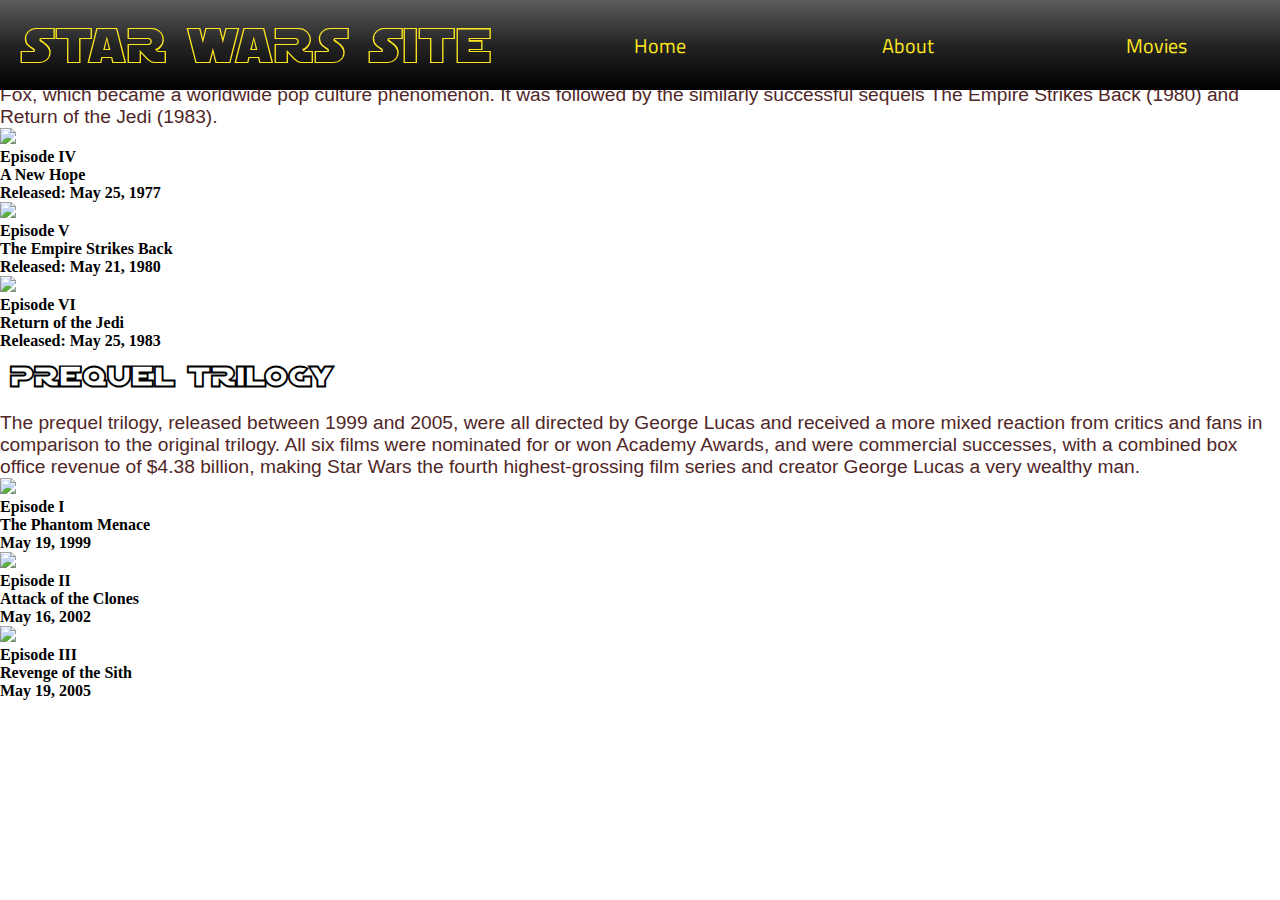
==== movies.html @ 62b9e34c "css fix" ====
<!DOCTYPE html>
 <html lang="en">
    <head>
        <meta charset="UTF-8">
        <meta name="viewport" content="width=device-width, initial-scale=1.0">
        <title>About Star Wars</title>
        <link rel="stylesheet" href="style/style.css">
        <link rel="stylesheet" href="style/moviestyle.css">
    </head>
    <body>
        <div class="top-bar">
            <div class="logo">Star Wars S&#0105;te</div>
            <div class="menu">
                <ul>
                    <li><a href="index.html">Home</a></li>
                    <li><a href="about.html">About</a></li>
                    <li><a href="movies.html">Movies</a></li>
                </ul>
            </div>
        </div>
        <div class="movies-outer">
            <div class="original-container">
                <h1>Original Trilogy</h1>
                <p>The Original Star Wars trilogy series began in 1977 with the release of the film Star Wars (subtitled Episode IV: A New Hope in 1981) by 20th Century Fox, which became a worldwide pop culture phenomenon. It was followed by the similarly successful sequels The Empire Strikes Back (1980) and Return of the Jedi (1983).</p>
                <div class="originals">
                    <img class="movie-img" src="http://www.coverwhiz.com/content/Star-Wars-Episode-IV-A-New-Hope.jpg">
                    <h4 class="movie-desc">Episode IV
                        <br>A New Hope<br>Released: May 25, 1977</h4>
                </div>
                <div class="originals">
                    <img class="movie-img" src="http://www.coverwhiz.com/content/Star-Wars-Episode-V-The-Empire-Strikes-Back.jpg">
                    <h4 class="movie-desc">Episode V
                        <br>The Empire Strikes Back<br>Released: May 21, 1980</h4>
                </div>
                <div class="originals">
                    <img class="movie-img" src="http://www.coverwhiz.com/content/Star-Wars-Episode-VI-Return-Of-The-Jedi.jpg">
                    <h4 class="text-center">Episode VI
                        <br>Return of the Jedi<br>Released: May 25, 1983</h4>
                </div>
            </div>

                <div class="container">
                    <h1>Prequel Trilogy</h1>
                    <p>The prequel trilogy, released between 1999 and 2005, were all directed by George Lucas and received a more mixed reaction from critics and fans in comparison to the original trilogy. All six films were nominated for or won Academy Awards, and were commercial successes, with a combined box office revenue of $4.38 billion, making Star Wars the fourth highest-grossing film series and creator George Lucas a very wealthy man.</p>
                    <div class="prequels">
                        <img class="movie-img" src="http://www.coverwhiz.com/content/Star-Wars-Episode-I-The-Phantom-Menace.jpg">
                        <h4 class="text-center">Episode I<br>The Phantom Menace<br>May 19, 1999</h4>
                    </div>
                    <div class="prequels">
                        <img class="movie-img" src="http://www.coverwhiz.com/content/Star-Wars-Episode-II-Attack-Of-The-Clones.jpg">
                        <h4 class="text-center">Episode II<br>Attack of the Clones<br>May 16, 2002</h4>
                    </div>
                    <div class="prequels">
                        <img class="movie-img" src="http://www.coverwhiz.com/content/Star-Wars-Episode-III-Revenge-Of-The-Sith.jpg">
                        <h4 class="text-center">Episode III<br>Revenge of the Sith<br>May 19, 2005</h4>
                    </div>
                </div>
        </div>
        </body>
        </html>
---- style/style.css ----
@import url('https://fonts.googleapis.com/css?family=Titillium+Web&display=swap');

@font-face {
    font-family: StarWarsFont;
    src: url(/fonts/SFDistantGalaxyOutline.ttf);
  }
@font-face {
    font-family: StarWarsFont2;
    src: url(/fonts/SFDistantGalaxy.ttf);
  }

  html,body
{
    width: 100%;
    height: 100%;
    margin: 0px;
    padding: 0px;
    overflow-x: hidden; 
}
* {
    margin: 0;
    padding: 0;
}

*:focus {
    outline: none;
}

#overlay {
    position: fixed; /* Sit on top of the page content */
    display: none; /* Hidden by default */
    width: 100%; /* Full width (cover the whole page) */
    height: 100%; /* Full height (cover the whole page) */
    top: 0;
    left: 0;
    right: 0;
    bottom: 0;
    background-color: rgba(0,0,0,0.5); /* Black background with opacity */
    z-index: 2; /* Specify a stack order in case you're using a different order for other elements */
    cursor: pointer; /* Add a pointer on hover */
  }

/**********
    Top-Bar
***********/

.top-bar {
    display: flex;
    width: 100%;
    height: auto;
    background: linear-gradient(#5c5c5c, #242424, #000000 );
    position: fixed;
}

/**********
    Logo
**********/

.logo {
    color: #ffe81f ;
    flex: 1;
    font-size: 50px;
    padding: 20px;
    text-transform: uppercase;
    align-items: center;
    font-family: StarWarsFont, serif;
}

/**********
    Menu
**********/

.menu {
    flex: 1.5;
    align-self: center;
}

.menu ul {
    display: flex;
    flex-flow: row wrap;
    list-style: none;
}

.menu ul li {
    flex: 1;
    text-align: center;
}

.menu ul li a {
    color: #ffe81f;
    text-decoration: none;
    font-size: 20px;
    font-family: 'Titillium Web', serif;
    transition: all 0.3s ease 0s;
}

.menu ul li a:hover {
    color: #ffffff71;
}

/**********
    Banner
**********/

.banner {
    background: url("../img/troopers1.jpg");
    width: 100%;
    background-size: cover;
    background-color: black;
}

.banner-text {
    display: flex;
    padding: 20%;
    position: relative;
}

#instruction-text {
    color: #ffe81f;
    width: 50%; 
    text-align: left;
    margin-top: -30%;
    font-size: 2.5em;
    font-family: StarWarsFont, serif ;
}

#search-btn {
   position: absolute;
   top: 3%;
   left: 58%;
}

#search-btn:hover {
    cursor: pointer;
    background-color: #ffe81f;
    color: #49494980;

}

.banner-text-items input[type="button"] {
    background-color: #49494980;
    color: #ffe81f;
    font-size: 25px;
    font-family: StarWarsFont2, serif;
    padding: 10px;
    margin-top: 20px;
    text-transform: uppercase;
    border-radius: 30px;
    border: 10px solid rgba(248, 218, 127, 0.911);
}


/**********
    Main Info
**********/

#spinner {
    position: absolute;
   top: 60%;
   left: 45%;
}

.pretext {
    font-size: 2em;
    font-family: StarWarsFont, serif;
}

.main-div {
    background: url("../img/starnight.jpg");
    text-align: center;
  }

.main-info {
    background: linear-gradient(180deg, #ffe81f 10%, #ffba26 50%, #ffe81f 80% );
    box-shadow: 2px 4px 2px rgba(65, 64, 64, 0.1);
    border-radius: 12px;
    border: 10px ridge   rgba(219, 168, 0, 0.877);
    overflow: hidden;
    transition: all .2s linear;
    width: 30%;
    margin: 200px;
    padding: 20px;
    display: inline-block;
}

.info {
    font-size: 25px;
    font-family: 'Trebuchet MS', 'Lucida Sans Unicode', 'Lucida Grande', 'Lucida Sans', Arial, sans-serif;
}

#movieList {
    list-style-type: none;
}

.pre-about {
    background: url("../img/starnight.jpg");
    width: 100%;
    height: 90%;
    background-size: cover;
    text-align: center;
}

.about-container {
    background: linear-gradient( #ffe81f 10%, #ffba26 50%, #ffe81f 90% );
    box-shadow: 2px 4px 2px rgba(65, 64, 64, 0.1);
    border-radius: 12px;
    border: 10px ridge   rgba(219, 168, 0, 0.877);
    overflow: hidden;
    transition: all .2s linear;
    width: 50%;
    height: auto;
    margin: 100px;
    padding: 20px;
    display: inline-block;

}

h1 {
    text-transform: uppercase;
    font-family: StarWarsFont;
    padding: 10px;
    margin-bottom: 10px;
}

p {
    color: rgb(80, 39, 39);
    text-align: left;
    font-size: 1.2em;
    font-weight: lighter;
    font-family: Arial, Helvetica, sans-serif;
}

/**********
    Footer
**********/

.footer {
    width: 100%;
    height: 150px;
    background: linear-gradient(#000000, #222222, #5c5c5c );
    color: #fff;
    font-family: Georgia, 'Times New Roman', Times, serif;
}

.copyright {
    padding: 50px;
    text-align: center;
}

.copyright ul {
    list-style: none;
}

/**********
    Media
**********/


@media all and (max-width: 800px) {
    .top-bar {
        flex-direction: column;
        text-align: center;
    }
    .menu ul {
        flex-direction: column;
        margin-bottom: 20px;
    }

    .logo {
        padding-top: 18px;
    }

    .banner-text-items {
        width: 100%;
        flex: auto;
    }

    
}


@media all and (max-width: 600px) {
    .top-bar {
        flex-direction: column;
        text-align: center;
    }

    .logo {
        padding-top: 10px;
        font-size: 35px;
    }

    .menu ul {
        flex-direction: column;
        margin-bottom: 20px;
    }

    #instruction-text {
        width: 100%; 
        margin-top: -30%;
        position: relative;
        right: 45px;
        font-size: 1.8em;
    }

    .banner-text-items input[type="button"] {
        background-color: #49494980;
        color: #ffe81f;
        font-size: 20px;
        font-family: StarWarsFont2, serif;
        padding: 10px;
        margin-top: 0px;
        text-transform: uppercase;
        border-radius: 30px;
        border: 7px solid rgba(248, 218, 127, 0.911);
    }

    #search-btn {
        position: absolute;
        top: 75%;
        left: 30%;
    }
    
    .main-info {

    }

}
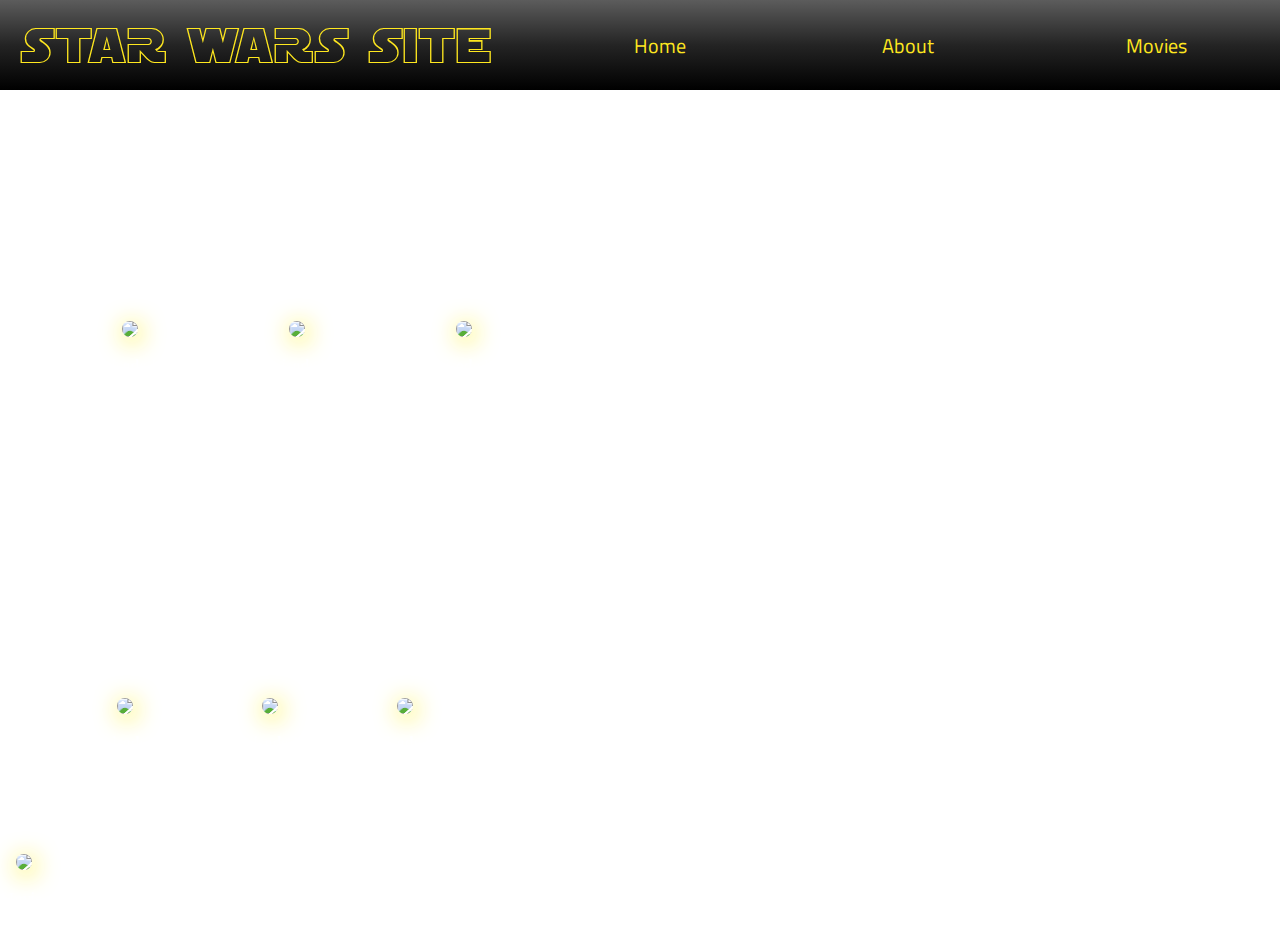
==== commit 1aeb800d: "fixing the movies index" ====
--- a/movies.html
+++ b/movies.html
@@ -19,42 +19,51 @@
             </div>
         </div>
         <div class="movies-outer">
-            <div class="original-container">
-                <h1>Original Trilogy</h1>
+            <div class="originals-intro">
+                <h1>Original Trilogy</h1><br>
                 <p>The Original Star Wars trilogy series began in 1977 with the release of the film Star Wars (subtitled Episode IV: A New Hope in 1981) by 20th Century Fox, which became a worldwide pop culture phenomenon. It was followed by the similarly successful sequels The Empire Strikes Back (1980) and Return of the Jedi (1983).</p>
-                <div class="originals">
+            </div>
+            <div class="originals-container">
+                    <div class="originals">
                     <img class="movie-img" src="http://www.coverwhiz.com/content/Star-Wars-Episode-IV-A-New-Hope.jpg">
                     <h4 class="movie-desc">Episode IV
-                        <br>A New Hope<br>Released: May 25, 1977</h4>
-                </div>
-                <div class="originals">
-                    <img class="movie-img" src="http://www.coverwhiz.com/content/Star-Wars-Episode-V-The-Empire-Strikes-Back.jpg">
-                    <h4 class="movie-desc">Episode V
-                        <br>The Empire Strikes Back<br>Released: May 21, 1980</h4>
-                </div>
-                <div class="originals">
-                    <img class="movie-img" src="http://www.coverwhiz.com/content/Star-Wars-Episode-VI-Return-Of-The-Jedi.jpg">
-                    <h4 class="text-center">Episode VI
-                        <br>Return of the Jedi<br>Released: May 25, 1983</h4>
-                </div>
+                    <br>A New Hope<br>Released: May 25, 1977</h4>
+                </div>    
+                    <div class="originals">
+                            <img class="movie-img" src="http://www.coverwhiz.com/content/Star-Wars-Episode-V-The-Empire-Strikes-Back.jpg">
+                            <h4 class="movie-desc">Episode V
+                                <br>The Empire Strikes Back<br>Released: May 21, 1980</h4>
+                            </div>
+                            <div class="originals">
+                                <img class="movie-img" src="http://www.coverwhiz.com/content/Star-Wars-Episode-VI-Return-Of-The-Jedi.jpg">
+                                <h4 class="movie-desc">Episode VI
+                                    <br>Return of the Jedi<br>Released: May 25, 1983</h4>
+                                </div>
+                            </div>
+                            <div class="prequels-intro">
+                                <h1>Prequel Trilogy</h1>
+                                <p>The prequel trilogy, released between 1999 and 2005, were all directed by George Lucas and received a more mixed reaction from critics and fans in comparison to the original trilogy. All six films were nominated for or won Academy Awards, and were commercial successes, with a combined box office revenue of $4.38 billion, making Star Wars the fourth highest-grossing film series and creator George Lucas a very wealthy man.</p>
+                            </div>
+                            <div class="prequels-container">                                
+                                <div class="prequels">
+                                    <img class="movie-img" src="http://www.coverwhiz.com/content/Star-Wars-Episode-I-The-Phantom-Menace.jpg">
+                                    <h4 class="movie-desc">Episode I<br>The Phantom Menace<br>May 19, 1999</h4>
+                                </div>
+                                <div class="prequels">
+                                    <img class="movie-img" src="http://www.coverwhiz.com/content/Star-Wars-Episode-II-Attack-Of-The-Clones.jpg">
+                                    <h4 class="movie-desc">Episode II<br>Attack of the Clones<br>May 16, 2002</h4>
+                                </div>
+                                <div class="prequels">
+                                    <img class="movie-img" src="http://www.coverwhiz.com/content/Star-Wars-Episode-III-Revenge-Of-The-Sith.jpg">
+                                    <h4 class="movie-desc">Episode III<br>Revenge of the Sith<br>May 19, 2005</h4>
+                                </div>
+                            </div>
+                        <div class="clone-container">
+                            <div class="clone">
+                                <img class="movie-img" src="http://www.coverwhiz.com/content/Star-Wars-Episode-I-The-Phantom-Menace.jpg">
+                                <h4 class="movie-desc">Movie<br>August 10, 2008</h4>
+                            </div>
+                        </div>
             </div>
-
-                <div class="container">
-                    <h1>Prequel Trilogy</h1>
-                    <p>The prequel trilogy, released between 1999 and 2005, were all directed by George Lucas and received a more mixed reaction from critics and fans in comparison to the original trilogy. All six films were nominated for or won Academy Awards, and were commercial successes, with a combined box office revenue of $4.38 billion, making Star Wars the fourth highest-grossing film series and creator George Lucas a very wealthy man.</p>
-                    <div class="prequels">
-                        <img class="movie-img" src="http://www.coverwhiz.com/content/Star-Wars-Episode-I-The-Phantom-Menace.jpg">
-                        <h4 class="text-center">Episode I<br>The Phantom Menace<br>May 19, 1999</h4>
-                    </div>
-                    <div class="prequels">
-                        <img class="movie-img" src="http://www.coverwhiz.com/content/Star-Wars-Episode-II-Attack-Of-The-Clones.jpg">
-                        <h4 class="text-center">Episode II<br>Attack of the Clones<br>May 16, 2002</h4>
-                    </div>
-                    <div class="prequels">
-                        <img class="movie-img" src="http://www.coverwhiz.com/content/Star-Wars-Episode-III-Revenge-Of-The-Sith.jpg">
-                        <h4 class="text-center">Episode III<br>Revenge of the Sith<br>May 19, 2005</h4>
-                    </div>
-                </div>
-        </div>
         </body>
         </html>
--- a/style/style.css
+++ b/style/style.css
@@ -27,17 +27,17 @@
 }
 
 #overlay {
-    position: fixed; /* Sit on top of the page content */
-    display: none; /* Hidden by default */
-    width: 100%; /* Full width (cover the whole page) */
-    height: 100%; /* Full height (cover the whole page) */
+    position: fixed; 
+    display: none; 
+    width: 100%; 
+    height: 100%; 
     top: 0;
     left: 0;
     right: 0;
     bottom: 0;
-    background-color: rgba(0,0,0,0.5); /* Black background with opacity */
-    z-index: 2; /* Specify a stack order in case you're using a different order for other elements */
-    cursor: pointer; /* Add a pointer on hover */
+    background-color: rgba(0,0,0,0.5);
+    z-index: 2; 
+    cursor: pointer; 
   }
 
 /**********
@@ -46,10 +46,12 @@
 
 .top-bar {
     display: flex;
+    top: 0;
     width: 100%;
     height: auto;
     background: linear-gradient(#5c5c5c, #242424, #000000 );
-    position: fixed;
+    position: sticky;
+    z-index: 500
 }
 
 /**********
@@ -179,7 +181,7 @@
     transition: all .2s linear;
     width: 30%;
     margin: 200px;
-    padding: 20px;
+    padding: 20px;   
     display: inline-block;
 }
 
@@ -194,8 +196,6 @@
 
 .pre-about {
     background: url("../img/starnight.jpg");
-    width: 100%;
-    height: 90%;
     background-size: cover;
     text-align: center;
 }
@@ -204,28 +204,29 @@
     background: linear-gradient( #ffe81f 10%, #ffba26 50%, #ffe81f 90% );
     box-shadow: 2px 4px 2px rgba(65, 64, 64, 0.1);
     border-radius: 12px;
-    border: 10px ridge   rgba(219, 168, 0, 0.877);
+    border: 10px ridge  rgba(219, 168, 0, 0.877);
     overflow: hidden;
     transition: all .2s linear;
     width: 50%;
     height: auto;
-    margin: 100px;
-    padding: 20px;
+    margin: 120px;
+    padding: 30px;
     display: inline-block;
 
 }
 
 h1 {
     text-transform: uppercase;
+    font-size: 2.2em;
     font-family: StarWarsFont;
     padding: 10px;
-    margin-bottom: 10px;
+    margin-bottom: 20px;
 }
 
 p {
-    color: rgb(80, 39, 39);
+    color: rgb(43, 26, 26);
     text-align: left;
-    font-size: 1.2em;
+    font-size: 1.3em;
     font-weight: lighter;
     font-family: Arial, Helvetica, sans-serif;
 }
@@ -236,7 +237,7 @@
 
 .footer {
     width: 100%;
-    height: 150px;
+    height: auto;
     background: linear-gradient(#000000, #222222, #5c5c5c );
     color: #fff;
     font-family: Georgia, 'Times New Roman', Times, serif;
@@ -275,6 +276,9 @@
         flex: auto;
     }
 
+    .main-info {
+        font-size: 0.8em;
+    }
     
 }
 
@@ -320,9 +324,12 @@
         top: 75%;
         left: 30%;
     }
-    
+
     .main-info {
-
-    }
-
-}
+        font-size: 0.7em;
+        width: 50%;
+        margin: 10%;
+        padding: 20px;   
+    }
+
+}
--- a/style/moviestyle.css
+++ b/style/moviestyle.css
@@ -0,0 +1,56 @@
+
+.movies-outer {
+    background: url("../img/starnight.jpg");
+    background-size: cover;
+}
+
+.originals-intro {
+    color: #fff;
+}
+
+p {
+    color: #fff;
+}
+
+.originals-container {
+
+    background: url("http://imageshack.com/a/img923/1620/BR6ySW.png");
+    display: flex;
+    color: blanchedalmond;
+    margin: 20px;
+    padding: 30px;
+    text-align: center;
+}
+
+.originals {
+    
+}
+
+.movie-img {
+    margin: 1em;
+    box-shadow: 2px 4px 25px rgba(255, 238, 0, 0.952);
+    border-radius: 12px;
+    transition: all .2s linear;
+    max-width: 50%;
+}
+
+.movie-desc {
+    color: #fff;
+}
+
+.prequels-intro {
+
+    color: #fff;
+
+}
+
+.prequels-container {
+
+    display: flex;
+    background: url("http://imageshack.com/a/img924/3503/wBPJbG.png");
+    margin: 20px;
+    padding: 30px;
+    color: blanchedalmond;
+    text-align: center;
+}
+
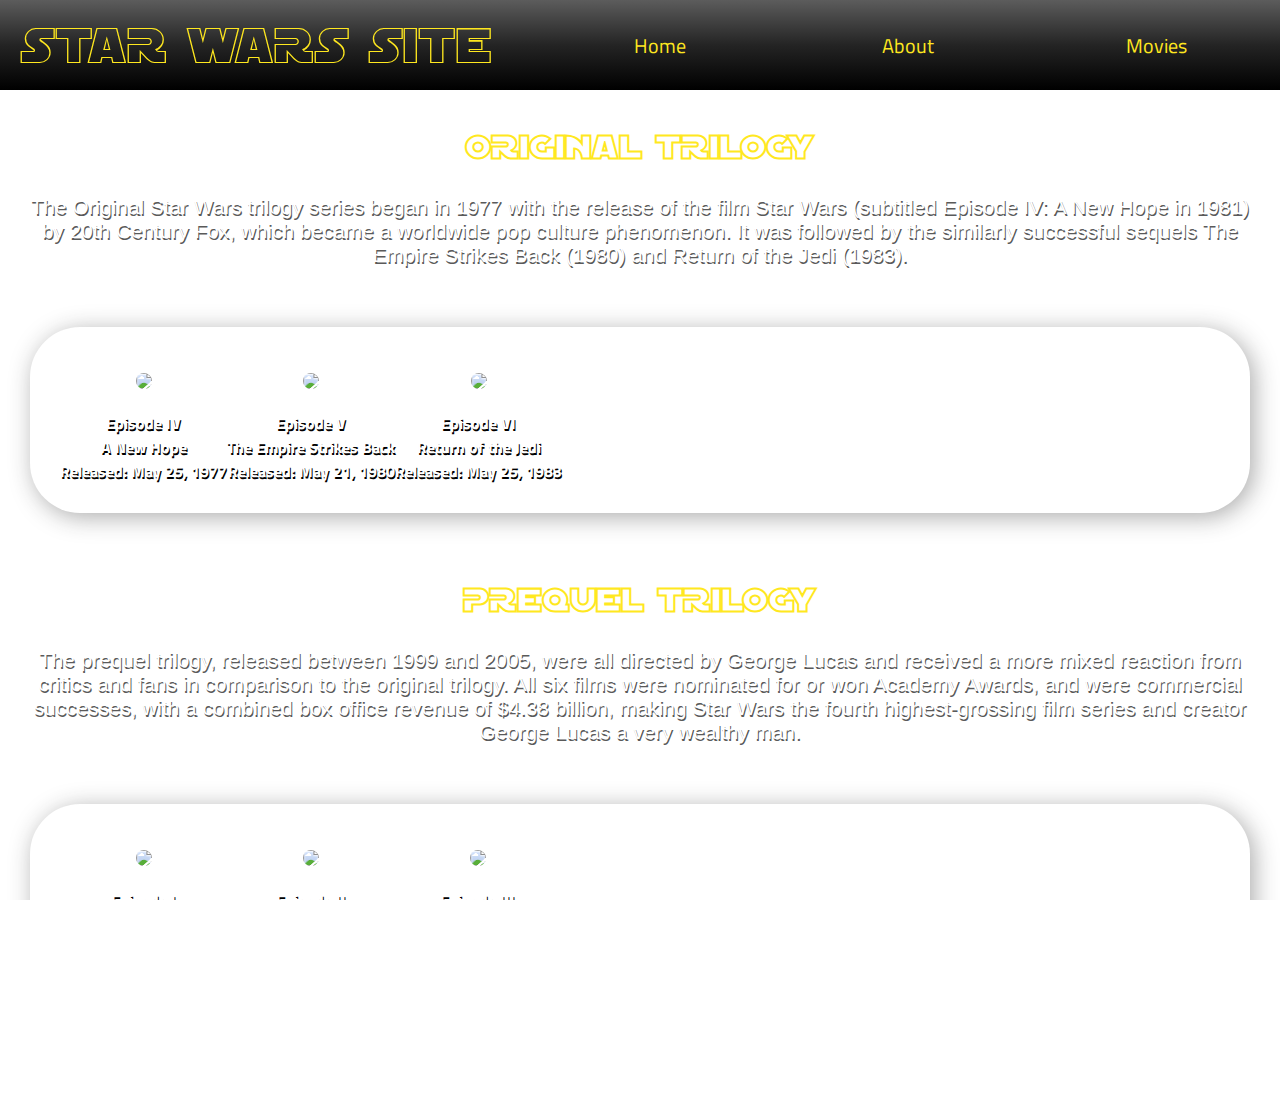
==== commit 6e2ec2b9: "lot's of changes to index and movies" ====
--- a/movies.html
+++ b/movies.html
@@ -20,7 +20,7 @@
         </div>
         <div class="movies-outer">
             <div class="originals-intro">
-                <h1>Original Trilogy</h1><br>
+                <h1>Original Trilogy</h1>
                 <p>The Original Star Wars trilogy series began in 1977 with the release of the film Star Wars (subtitled Episode IV: A New Hope in 1981) by 20th Century Fox, which became a worldwide pop culture phenomenon. It was followed by the similarly successful sequels The Empire Strikes Back (1980) and Return of the Jedi (1983).</p>
             </div>
             <div class="originals-container">
@@ -47,15 +47,15 @@
                             <div class="prequels-container">                                
                                 <div class="prequels">
                                     <img class="movie-img" src="http://www.coverwhiz.com/content/Star-Wars-Episode-I-The-Phantom-Menace.jpg">
-                                    <h4 class="movie-desc">Episode I<br>The Phantom Menace<br>May 19, 1999</h4>
+                                    <h4 class="movie-desc">Episode I<br>The Phantom Menace<br>Released: May 19, 1999</h4>
                                 </div>
                                 <div class="prequels">
                                     <img class="movie-img" src="http://www.coverwhiz.com/content/Star-Wars-Episode-II-Attack-Of-The-Clones.jpg">
-                                    <h4 class="movie-desc">Episode II<br>Attack of the Clones<br>May 16, 2002</h4>
+                                    <h4 class="movie-desc">Episode II<br>Attack of the Clones<br>Released: May 16, 2002</h4>
                                 </div>
                                 <div class="prequels">
                                     <img class="movie-img" src="http://www.coverwhiz.com/content/Star-Wars-Episode-III-Revenge-Of-The-Sith.jpg">
-                                    <h4 class="movie-desc">Episode III<br>Revenge of the Sith<br>May 19, 2005</h4>
+                                    <h4 class="movie-desc">Episode III<br>Revenge of the Sith<br>Released: May 19, 2005</h4>
                                 </div>
                             </div>
                         <div class="clone-container">
--- a/style/style.css
+++ b/style/style.css
@@ -124,15 +124,27 @@
     margin-top: -30%;
     font-size: 2.5em;
     font-family: StarWarsFont, serif ;
-}
-
-#search-btn {
+    text-shadow: 2px 2px #000000;
+}
+
+#instruction-text2 {
+    color: #ffe81f;
+    width: 50%; 
+    margin-top: 10%;
+    font-size: 2.5em;
+    font-family: StarWarsFont, serif ;
+    position: relative;
+    left: -50%;
+    text-shadow: 2px 2px #000000;
+}
+
+#random-btn {
    position: absolute;
    top: 3%;
    left: 58%;
 }
 
-#search-btn:hover {
+#random-btn:hover {
     cursor: pointer;
     background-color: #ffe81f;
     color: #49494980;
@@ -151,6 +163,18 @@
     border: 10px solid rgba(248, 218, 127, 0.911);
 }
 
+input[type=text], select {
+    width: 20%;
+    padding: 12px 20px;
+    margin: 8px 0;
+    display: inline-block;
+    border: 1px solid #ccc;
+    border-radius: 4px;
+    box-sizing: border-box;
+    position: absolute;
+    left: 58%;
+    top: 50%;
+  }
 
 /**********
     Main Info
@@ -180,7 +204,7 @@
     overflow: hidden;
     transition: all .2s linear;
     width: 30%;
-    margin: 200px;
+    margin: 180px;
     padding: 20px;   
     display: inline-block;
 }
@@ -287,6 +311,7 @@
     .top-bar {
         flex-direction: column;
         text-align: center;
+        position: static;
     }
 
     .logo {
@@ -332,4 +357,11 @@
         padding: 20px;   
     }
 
-}
+    .about-container {
+        font-size: 0.7em;
+        width: 50%;
+        margin: 10%;
+        padding: 20px;   
+    }
+
+}
--- a/style/moviestyle.css
+++ b/style/moviestyle.css
@@ -5,33 +5,41 @@
 }
 
 .originals-intro {
-    color: #fff;
+    color: #ffe81f;
+    text-align: center;
+    padding: 30px;
 }
 
 p {
     color: #fff;
+    text-align: center;
+    text-shadow: 1px 2px #5a5a5a;
+    
 }
 
 .originals-container {
-
     background: url("http://imageshack.com/a/img923/1620/BR6ySW.png");
+    background-size: cover;
+    background-position: center;
+    box-shadow: 4px 4px 25px rgba(167, 167, 167, 0.952);
     display: flex;
-    color: blanchedalmond;
-    margin: 20px;
+    color: rgb(255, 255, 255);
+    margin: 30px;
     padding: 30px;
     text-align: center;
-}
-
-.originals {
-    
+    text-shadow: 1px 2px #000000;
+    font-family: 'Titillium Web', serif;
+    border: 2px;
+    border-radius: 50px;
 }
 
 .movie-img {
     margin: 1em;
-    box-shadow: 2px 4px 25px rgba(255, 238, 0, 0.952);
+    box-shadow: 2px 4px 25px rgba(255, 255, 255, 0.952);
     border-radius: 12px;
     transition: all .2s linear;
-    max-width: 50%;
+    max-width: 60%;
+
 }
 
 .movie-desc {
@@ -39,18 +47,35 @@
 }
 
 .prequels-intro {
-
-    color: #fff;
-
+    color: #ffe81f;
+    text-align: center;
+    padding: 30px;
 }
 
 .prequels-container {
-
+    background: url("http://imageshack.com/a/img924/3503/wBPJbG.png");
     display: flex;
-    background: url("http://imageshack.com/a/img924/3503/wBPJbG.png");
-    margin: 20px;
+    background-size: cover;
+    box-shadow: 4px 4px 25px rgba(167, 167, 167, 0.952);
+    display: flex;
+    color: rgb(255, 255, 255);
+    margin: 30px;
     padding: 30px;
-    color: blanchedalmond;
     text-align: center;
+    text-shadow: 1px 2px #000000;
+    font-family: 'Titillium Web', serif;
+    border: 2px;
+    border-radius: 50px;
 }
 
+@media all and (max-width: 600px) {
+    .originals-container {
+        flex: 1 1 calc(50% - 2rem);
+        flex-direction: column;
+    }
+
+    .prequels-container {
+        flex: 1 1 calc(50% - 2rem);
+        flex-direction: column;
+    }
+}